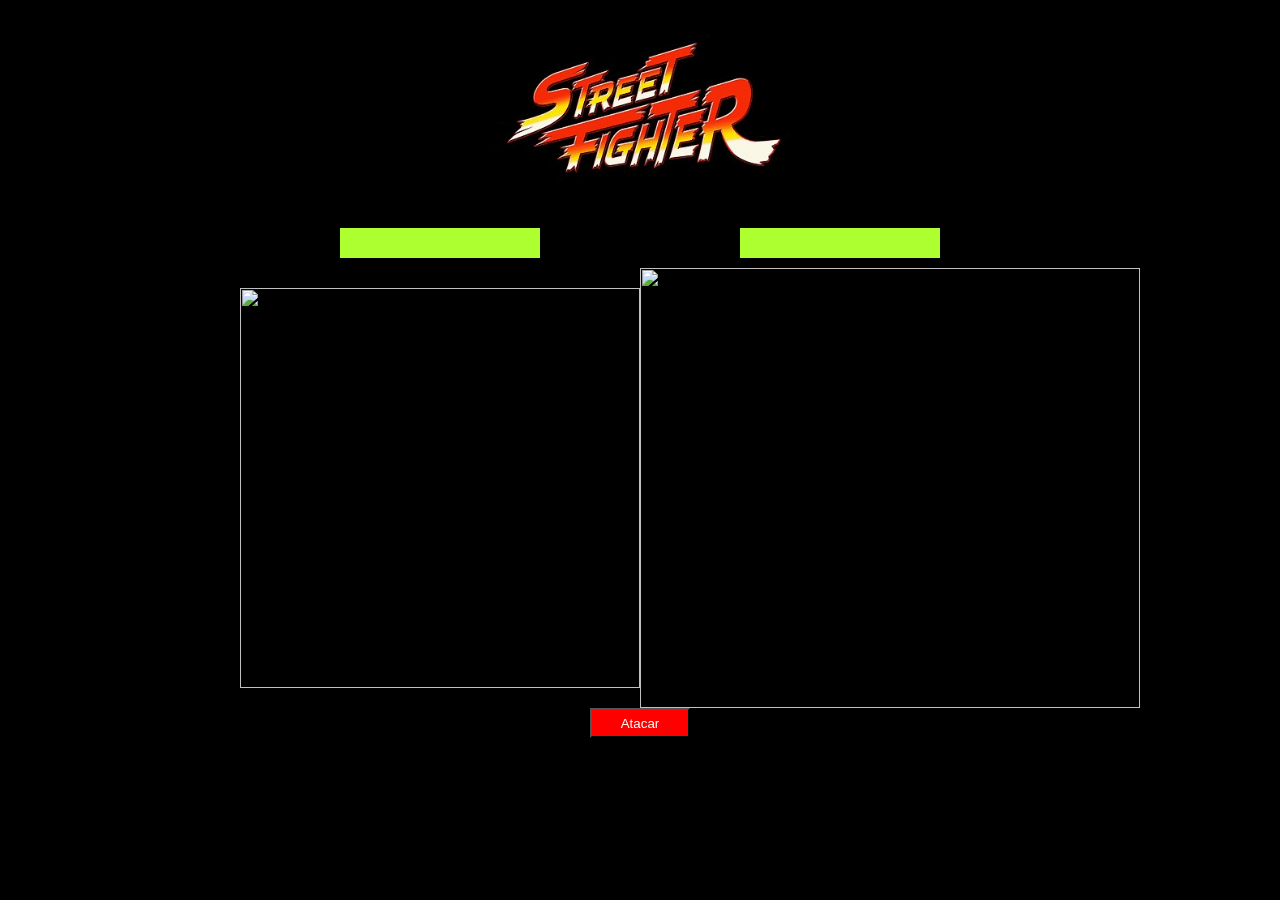
==== GameAtv/index.html @ 535922b0 "adicionei barra de vida" ====
<!DOCTYPE html>
<html lang="en">
<head>
    <meta charset="UTF-8">
    <meta name="viewport" content="width=device-width, initial-scale=1.0">
    <link rel="stylesheet" href="Css/style.css">
    <title>Game</title>
   
    
</head>
<body>

<div id="centerContent">
<img id= "logoImage" src="img/logoStreetFighter.png" alt="">

<div id="lifeArea">
<div id="playerLife" class="styleDivLifeBar"></div>
<div id="enemyLife" class="styleDivLifeBar"></div>
</div>


<div id="battleArea">
<img id="player" src="img/ryu.png" alt="">
<img id="enemy" src="img/ken.png" alt="">
</div>


<button id="buttonAttack"> Atacar </button>
</div>



<script src="js/AudioManager.js"></script>
<script src="js/Script.js"></script>
 
</body>



</html>
---- GameAtv/Css/style.css ----
body{
    background-color: black;
}

#lifeArea{
display: flex;
justify-content: space-between;
width: 800px;
margin-top: 20px;
}

.styleDivLifeBar {
    background-color: greenyellow; 
    width: 200px; 
    height: 30px; 
    margin: auto;
}

#centerContent{
display: flex;
flex-direction: column;
align-items: center;
}

#centerContent #buttonAttack{
    color: rgb(255, 255, 255);
    background-color: red;
    height: 30px;
    width: 100px;
   

}
#centerContent #logoImage{
align-items: center;   
width: 300px;
height: 200px;
object-fit: contain;
}


#centerContent #player{
width: 400px;
height: 400px;
object-fit: contain;
}

#centerContent #enemy{
width: 500px;
height: 440px;
object-fit: contain;
}



#battleArea{
display: flex;
justify-content: space-between;
align-items: center;
width: 800px;
margin-top: 10px;
}
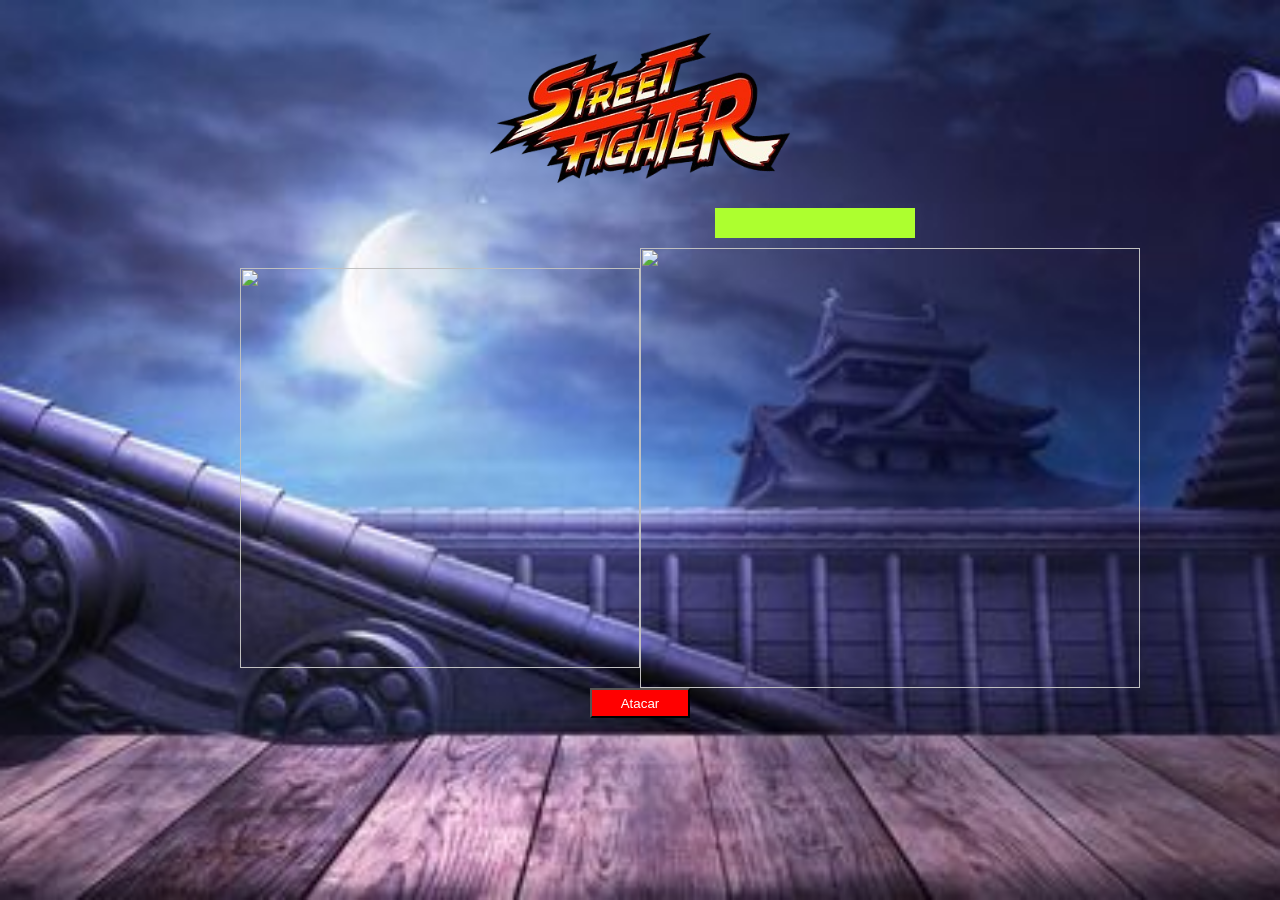
==== commit 7635b8f5: "projeto todo estrururado com modelo sigleton" ====
--- a/GameAtv/index.html
+++ b/GameAtv/index.html
@@ -9,12 +9,10 @@
     
 </head>
 <body>
-
 <div id="centerContent">
 <img id= "logoImage" src="img/logoStreetFighter.png" alt="">
 
 <div id="lifeArea">
-<div id="playerLife" class="styleDivLifeBar"></div>
 <div id="enemyLife" class="styleDivLifeBar"></div>
 </div>
 
@@ -28,10 +26,11 @@
 <button id="buttonAttack"> Atacar </button>
 </div>
 
+<script src="js/Script.js"></script>
+<script src="js/EnemyManager.js"></script>
+<script src="js/ImageManager.js"></script>
+<script src="js/AudioManager.js"></script>
 
-
-<script src="js/AudioManager.js"></script>
-<script src="js/Script.js"></script>
  
 </body>
 
--- a/GameAtv/Css/style.css
+++ b/GameAtv/Css/style.css
@@ -1,12 +1,17 @@
 body{
-    background-color: black;
+  background-image: url('../img/cenario.jpg');
+  background-size: cover; 
+  background-repeat: no-repeat; 
+  background-position: center;
+  background-attachment: fixed;
 }
+
 
 #lifeArea{
 display: flex;
 justify-content: space-between;
 width: 800px;
-margin-top: 20px;
+margin-left: 350px;
 }
 
 .styleDivLifeBar {
@@ -44,6 +49,7 @@
 object-fit: contain;
 }
 
+
 #centerContent #enemy{
 width: 500px;
 height: 440px;
@@ -58,5 +64,7 @@
 align-items: center;
 width: 800px;
 margin-top: 10px;
+
+
 }
 
